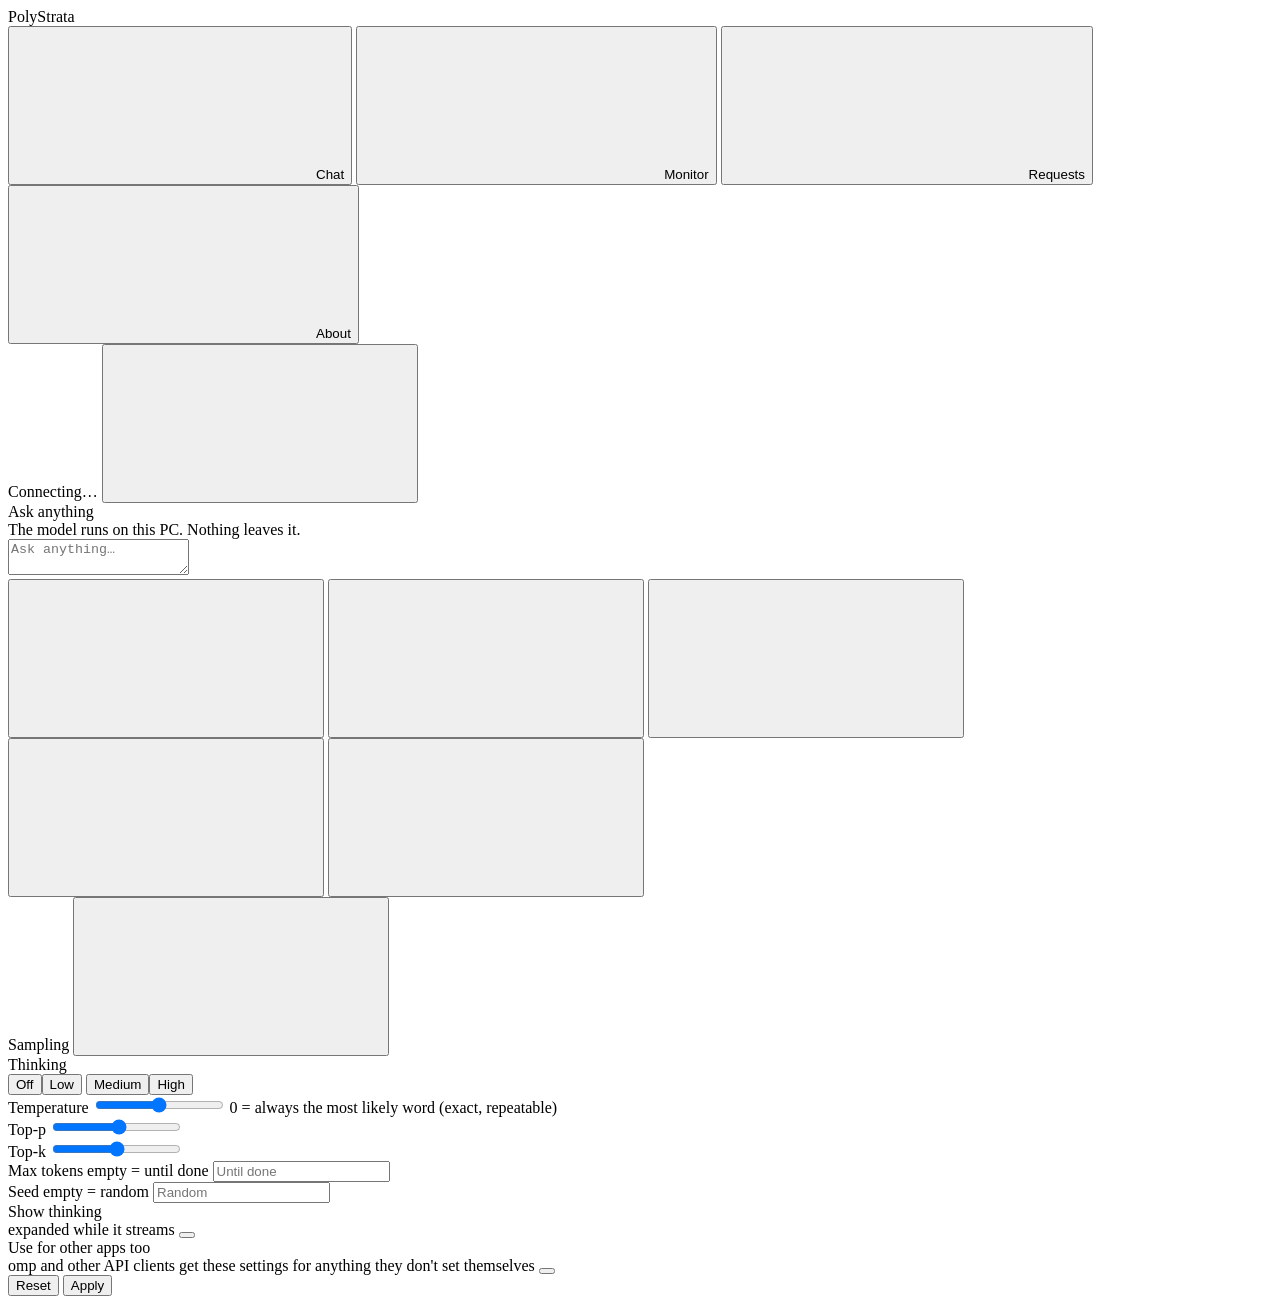
==== serve/web/index.html @ e46eed64 "images: FLUX.2 klein 4B in stable-diffusion.cpp's own Web UI (sd-server) The Images tab now shows st" ====
<!doctype html>
<html lang="en" data-theme="light">
<head>
<meta charset="utf-8">
<meta name="viewport" content="width=device-width, initial-scale=1">
<title>PolyStrata</title>
<link rel="icon" href="web/favicon.svg" type="image/svg+xml">
<link rel="stylesheet" href="web/tokens.css">
<link rel="stylesheet" href="web/components.css">
<link rel="stylesheet" href="web/app.css">
<script>
  // the theme before the first paint: the saved choice, else the system's
  try {
    const t = localStorage.getItem("strata.theme") ||
      (matchMedia("(prefers-color-scheme: dark)").matches ? "dark" : "light");
    document.documentElement.dataset.theme = t;
  } catch (e) {}
</script>
</head>
<body>
<header class="st-header">
  <span class="st-header__brand">PolyStrata</span>
  <nav class="st-tabs" role="tablist" aria-label="Views">
    <button class="st-tab" role="tab" id="tab-btn-chat" aria-controls="view-chat" aria-selected="true" data-tab="chat">
      <svg class="st-icon st-icon--sm"><use href="web/sprite.svg#i-chat"/></svg>Chat</button>
    <button class="st-tab" role="tab" id="tab-btn-images" aria-controls="view-images" aria-selected="false" data-tab="images" hidden>
      <svg class="st-icon st-icon--sm"><use href="web/sprite.svg#i-image"/></svg>Images</button>
    <button class="st-tab" role="tab" id="tab-btn-monitor" aria-controls="view-monitor" aria-selected="false" data-tab="monitor">
      <svg class="st-icon st-icon--sm"><use href="web/sprite.svg#i-activity"/></svg>Monitor</button>
    <button class="st-tab" role="tab" id="tab-btn-requests" aria-controls="view-requests" aria-selected="false" data-tab="requests">
      <svg class="st-icon st-icon--sm"><use href="web/sprite.svg#i-layers"/></svg>Requests</button>
    <button class="st-tab" role="tab" id="tab-btn-about" aria-controls="view-about" aria-selected="false" data-tab="about">
      <svg class="st-icon st-icon--sm"><use href="web/sprite.svg#i-info"/></svg>About</button>
  </nav>
  <span class="st-header__spacer"></span>
  <select class="model-select" id="model-select" title="The model that answers. One is in memory at a time."
          aria-label="Model" hidden></select>
  <span class="st-pill" id="pill" data-state="idle" role="status" aria-live="polite">
    <span class="st-pill__dot"></span><span id="pill-text">Connecting&hellip;</span></span>
  <button class="st-btn st-btn--icon" id="theme-btn" title="Light / dark" aria-label="Switch between light and dark">
    <svg class="st-icon"><use id="theme-icon" href="web/sprite.svg#i-moon"/></svg></button>
</header>

<main>
  <!-- ============================ Chat ============================ -->
  <section class="view view--chat" id="view-chat" role="tabpanel" aria-labelledby="tab-btn-chat">
    <div class="chat-scroll" id="chat-scroll">
      <div class="chat" id="chat">
        <div class="chat-empty" id="chat-empty">
          <div class="chat-empty__title">Ask anything</div>
          <div class="chat-empty__sub" id="chat-empty-sub">The model runs on this PC. Nothing leaves it.</div>
        </div>
      </div>
    </div>
    <div class="composer-wrap">
      <form class="st-composer" id="composer">
        <div class="attachments" id="attachments" hidden></div>
        <textarea id="input" rows="2" placeholder="Ask anything&hellip;" aria-label="Message"></textarea>
        <div class="st-composer__bar">
          <button type="button" class="st-btn st-btn--icon" id="attach-btn" title="Attach a text file (or drop it here)" aria-label="Attach a file">
            <svg class="st-icon"><use href="web/sprite.svg#i-attach"/></svg></button>
          <input type="file" id="file" multiple hidden>
          <button type="button" class="st-btn st-btn--icon" id="new-btn" title="New chat" aria-label="New chat">
            <svg class="st-icon"><use href="web/sprite.svg#i-new-chat"/></svg></button>
          <button type="button" class="st-btn st-btn--icon" id="export-btn" title="Save this chat as Markdown" aria-label="Save this chat">
            <svg class="st-icon"><use href="web/sprite.svg#i-download"/></svg></button>
          <button type="button" class="st-btn st-btn--icon" id="sampling-btn" title="Sampling and thinking" aria-label="Sampling and thinking">
            <svg class="st-icon"><use href="web/sprite.svg#i-settings"/></svg></button>
          <span class="spacer"></span>
          <span class="composer-hint" id="composer-hint"></span>
          <button type="button" class="st-btn st-btn--secondary" id="stop-btn" hidden>
            <svg class="st-icon st-icon--sm"><use href="web/sprite.svg#i-stop"/></svg>Stop</button>
          <button type="submit" class="st-btn st-btn--primary st-btn--send" id="send-btn" aria-label="Send">
            <svg class="st-icon"><use href="web/sprite.svg#i-send"/></svg></button>
        </div>
      </form>
    </div>
  </section>

  <!-- ============================ Images ============================ -->
  <!-- stable-diffusion.cpp's own Web UI (sdcpp-webui), served at sd/ and talking to sd-server through this server -->
  <section class="view view--images" id="view-images" role="tabpanel" aria-labelledby="tab-btn-images" hidden>
    <div class="sd-bar">
      <span class="composer-hint" id="sd-hint">stable-diffusion.cpp's Web UI. One image job at a time on the GPU: a chat request waits for it (and the other way round).</span>
      <a class="st-btn st-btn--secondary sd-open" id="sd-open" href="sd/" target="_blank" rel="noopener">Open in its own tab</a>
    </div>
    <iframe class="sd-frame" id="sd-frame" title="Image generation (stable-diffusion.cpp)"></iframe>
  </section>

  <!-- ============================ Monitor ============================ -->
  <section class="view view--monitor" id="view-monitor" role="tabpanel" aria-labelledby="tab-btn-monitor" hidden>
    <div class="monitor">
      <div class="st-card state-card">
        <div class="state-card__head">
          <span class="card-title">Model state</span>
          <span class="badges" id="state-badges">
            <span class="st-badge" data-s="idle">Idle</span>
            <span class="st-badge st-badge--reading" data-s="reading">Reading</span>
            <span class="st-badge st-badge--generating" data-s="generating">Generating</span>
            <span class="st-badge st-badge--queued" data-s="queued">Queued</span>
            <span class="st-badge st-badge--error" data-s="error">Error</span>
          </span>
        </div>
        <div class="state-card__row"><span id="state-label">Waiting for a request</span><span class="muted" id="state-detail"></span></div>
        <div class="st-progress" id="state-progress"><div class="st-progress__bar" id="state-bar" style="width:0%"></div></div>
      </div>

      <div class="metrics" id="metrics">
        <!-- filled by app.js: Speed, GPU load, VRAM, GPU temp, Power, PCIe, CPU, Disk read -->
      </div>

      <div class="monitor-row">
        <div class="st-card ctx-card">
          <span class="card-title">Context fill</span>
          <div class="ctx-gauge">
            <svg class="st-gauge" viewBox="0 0 120 120" aria-hidden="true">
              <circle class="st-gauge__track" cx="60" cy="60" r="50" fill="none" stroke-width="10" stroke-linecap="round"
                      stroke-dasharray="235.6 314.2" transform="rotate(135 60 60)"/>
              <circle class="st-gauge__fill" id="ctx-fill" cx="60" cy="60" r="50" fill="none" stroke-width="10"
                      stroke-linecap="round" stroke-dasharray="0 314.2" transform="rotate(135 60 60)"/>
            </svg>
            <div class="ctx-gauge__label"><span class="ctx-gauge__pct" id="ctx-pct">0%</span><span class="muted" id="ctx-sub">&ndash;</span></div>
          </div>
          <div class="bar-row"><span>Experts in VRAM</span><span class="muted" id="slots-text">&ndash;</span></div>
          <div class="st-progress"><div class="st-progress__bar" id="slots-bar" style="width:0%"></div></div>
          <div class="bar-row"><span>System RAM</span><span class="muted" id="ram-text">&ndash;</span></div>
          <div class="st-progress" id="ram-progress"><div class="st-progress__bar" id="ram-bar" style="width:0%"></div></div>
          <div class="bar-row"><span>GPU temperature</span><span class="muted" id="temp-text">&ndash;</span></div>
          <div class="st-progress" data-tone="warn"><div class="st-progress__bar" id="temp-bar" style="width:0%"></div></div>
        </div>
        <div class="st-card req-card">
          <div class="req-head"><span class="card-title">Recent requests</span>
            <button class="st-btn st-btn--secondary" id="req-all" hidden>Show all</button></div>
          <div class="table-wrap" id="req-wrap">
            <table class="st-table">
              <thead><tr><th>Time</th><th>Status</th><th class="num">Prompt</th><th class="num">Reused</th><th class="num">Output</th>
                <th class="num" title="New prompt tokens per second, excluding reused cache tokens (engine prompt time)">Prefill t/s</th><th class="num">Decode t/s</th><th class="num" title="While writing the answer: the share of the experts looked up that were already in VRAM. Experts the GPU read over PCIe (--pcie-frac) are not counted in it; their share of all routed experts is shown after it (+N% PCIe)">VRAM hit rate</th><th class="num">Duration</th></tr></thead>
              <tbody id="req-body"><tr><td colspan="9" class="muted">No requests yet</td></tr></tbody>
            </table>
          </div>
          <p class="muted req-totals" id="req-totals"></p>
        </div>
      </div>

      <div class="st-card cc-card" id="cc-card">
        <div class="req-head"><span class="card-title">Conversation cache</span><span class="muted small" id="cc-sum"></span></div>
        <div class="cc-bars" id="cc-bars" hidden>
          <div><div class="bar-row"><span>Parked conversations</span><span class="muted" id="cc-slots-text">&ndash;</span></div>
            <div class="st-progress"><div class="st-progress__bar" id="cc-slots-bar" style="width:0%"></div></div></div>
          <div><div class="bar-row"><span>Their memory (RAM)</span><span class="muted" id="cc-mem-text">&ndash;</span></div>
            <div class="st-progress"><div class="st-progress__bar" id="cc-mem-bar" style="width:0%"></div></div></div>
        </div>
        <dl class="facts" id="cc-facts"></dl>
        <p class="muted small cc-note" id="cc-note"></p>
      </div>

      <div class="st-card mcp-card" id="mcp-card" hidden>
        <div class="req-head"><span class="card-title">MCP servers</span><span class="muted small" id="mcp-sum"></span></div>
        <div class="mcp-list" id="mcp-list"></div>
        <p class="muted small mcp-note">Their tools run on this PC with your rights, when the model decides to call them
          (in this page's chat only; switch it off in Sampling).</p>
      </div>
    </div>
  </section>

  <!-- ============================ Requests ============================ -->
  <section class="view view--requests" id="view-requests" role="tabpanel" aria-labelledby="tab-btn-requests" hidden>
    <iframe class="requests-frame" id="requests-frame" title="API monitor" hidden></iframe>
    <div class="about" id="requests-off" hidden>
      <div class="st-card">
        <span class="card-title">The API monitor is off</span>
        <p class="muted">It keeps the last 100 requests' prompts and answers in memory, so it is off by default. To turn it
          on, add <code>"api_monitor": true</code> to the model's config file (<code>strata-&lt;model&gt;.json</code>) or
          start the server with <code>--api-monitor</code>, then restart it.</p>
      </div>
    </div>
  </section>

  <!-- ============================ About ============================ -->
  <section class="view view--about" id="view-about" role="tabpanel" aria-labelledby="tab-btn-about" hidden>
    <div class="about">
      <div class="st-card">
        <span class="card-title">Model and engine</span>
        <dl class="facts" id="facts-engine"></dl>
      </div>
      <div class="st-card">
        <span class="card-title">This PC</span>
        <dl class="facts" id="facts-hw"></dl>
      </div>
      <div class="st-card">
        <span class="card-title">Connect your tools</span>
        <p class="muted">Any OpenAI- or Anthropic-compatible client works with these addresses.</p>
        <dl class="facts" id="facts-api"></dl>
      </div>
      <div class="st-card">
        <span class="card-title">Settings</span>
        <div class="st-field">
          <label class="st-label" for="api-key">API key <output>only if the server was started with one</output></label>
          <input class="st-input" id="api-key" type="password" autocomplete="off" placeholder="Not needed">
        </div>
        <div class="toggle-row"><span>Dark theme</span>
          <button class="st-toggle" id="dark-toggle" role="switch" aria-checked="false" aria-label="Dark theme"></button></div>
        <p class="muted small">Chats, settings and the key are kept in this browser only.
          <a href="https://github.com/VecSzn/PolyStrata" target="_blank" rel="noopener noreferrer">PolyStrata on GitHub</a></p>
      </div>
      <div class="st-card cfg-card" id="cfg-card" hidden>
        <div class="req-head"><span class="card-title">Model settings</span><span class="muted small" id="cfg-file"></span></div>
        <p class="muted small">Kept in the model's run config for every client. An empty field is the default. They
          take effect the next time the model starts (close PolyStrata's window and start it again).</p>
        <form class="cfg-form" id="cfg-form"></form>
        <div class="cfg-actions"><button class="st-btn st-btn--primary" id="cfg-save" type="button">Save</button>
          <span class="muted small" id="cfg-msg" role="status"></span></div>
      </div>
    </div>
  </section>
</main>

<!-- ============================ Sampling drawer ============================ -->
<aside class="st-drawer" id="drawer" data-open="false" aria-label="Sampling and thinking" aria-hidden="true">
  <div class="st-drawer__head"><span class="card-title">Sampling</span>
    <button class="st-btn st-btn--icon" id="drawer-close" aria-label="Close">
      <svg class="st-icon"><use href="web/sprite.svg#i-chevron"/></svg></button></div>
  <div class="st-drawer__body">
    <div class="st-field">
      <label class="st-label" for="s-thinking">Thinking <output id="o-thinking"></output></label>
      <div class="seg" id="s-thinking" role="radiogroup" aria-label="Thinking">
        <button type="button" role="radio" data-v="none">Off</button><button type="button" role="radio" data-v="low">Low</button>
        <button type="button" role="radio" data-v="medium">Medium</button><button type="button" role="radio" data-v="high">High</button>
      </div>
    </div>
    <div class="st-field">
      <label class="st-label" for="s-temp">Temperature <output id="o-temp"></output></label>
      <input class="st-slider" type="range" id="s-temp" min="0" max="1.5" step="0.05">
      <span class="muted small">0 = always the most likely word (exact, repeatable)</span>
    </div>
    <div class="st-field">
      <label class="st-label" for="s-topp">Top-p <output id="o-topp"></output></label>
      <input class="st-slider" type="range" id="s-topp" min="0.05" max="1" step="0.05">
    </div>
    <div class="st-field">
      <label class="st-label" for="s-topk">Top-k <output id="o-topk"></output></label>
      <input class="st-slider" type="range" id="s-topk" min="1" max="64" step="1">
    </div>
    <div class="st-field">
      <label class="st-label" for="s-max">Max tokens <output>empty = until done</output></label>
      <input class="st-input" id="s-max" type="number" min="1" step="1" placeholder="Until done">
    </div>
    <div class="st-field">
      <label class="st-label" for="s-seed">Seed <output>empty = random</output></label>
      <input class="st-input" id="s-seed" type="number" min="1" step="1" placeholder="Random">
    </div>
    <div class="toggle-row"><span>Show thinking<br><span class="muted small">expanded while it streams</span></span>
      <button class="st-toggle" id="s-show" role="switch" aria-checked="true" aria-label="Show thinking"></button></div>
    <div class="toggle-row" id="mcp-row" hidden><span>Use tools from MCP servers<br><span class="muted small"
      id="mcp-row-sub">the model may call them while it answers</span></span>
      <button class="st-toggle" id="s-mcp" role="switch" aria-checked="true" aria-label="Use tools from MCP servers"></button></div>
    <div class="toggle-row" id="esp-row" hidden><span>Experimental speed projection<br><span class="muted small">the
      engine's control vector; off = the stock model. Switching reads the chat again once</span></span>
      <button class="st-toggle" id="s-esp" role="switch" aria-checked="true" aria-label="Experimental speed projection"></button></div>
    <div class="toggle-row"><span>Use for other apps too<br><span class="muted small">omp and other API clients get
      these settings for anything they don't set themselves</span></span>
      <button class="st-toggle" id="s-share" role="switch" aria-checked="false" aria-label="Use for other apps too"></button></div>
    <div class="drawer-actions">
      <button class="st-btn st-btn--secondary" id="s-reset" type="button">Reset</button>
      <button class="st-btn st-btn--primary" id="s-apply" type="button">Apply</button>
    </div>
  </div>
</aside>
<div class="scrim" id="scrim" hidden></div>
<div class="st-toasts" id="toasts" aria-live="polite"></div>
<script src="web/app.js"></script>
</body>
</html>
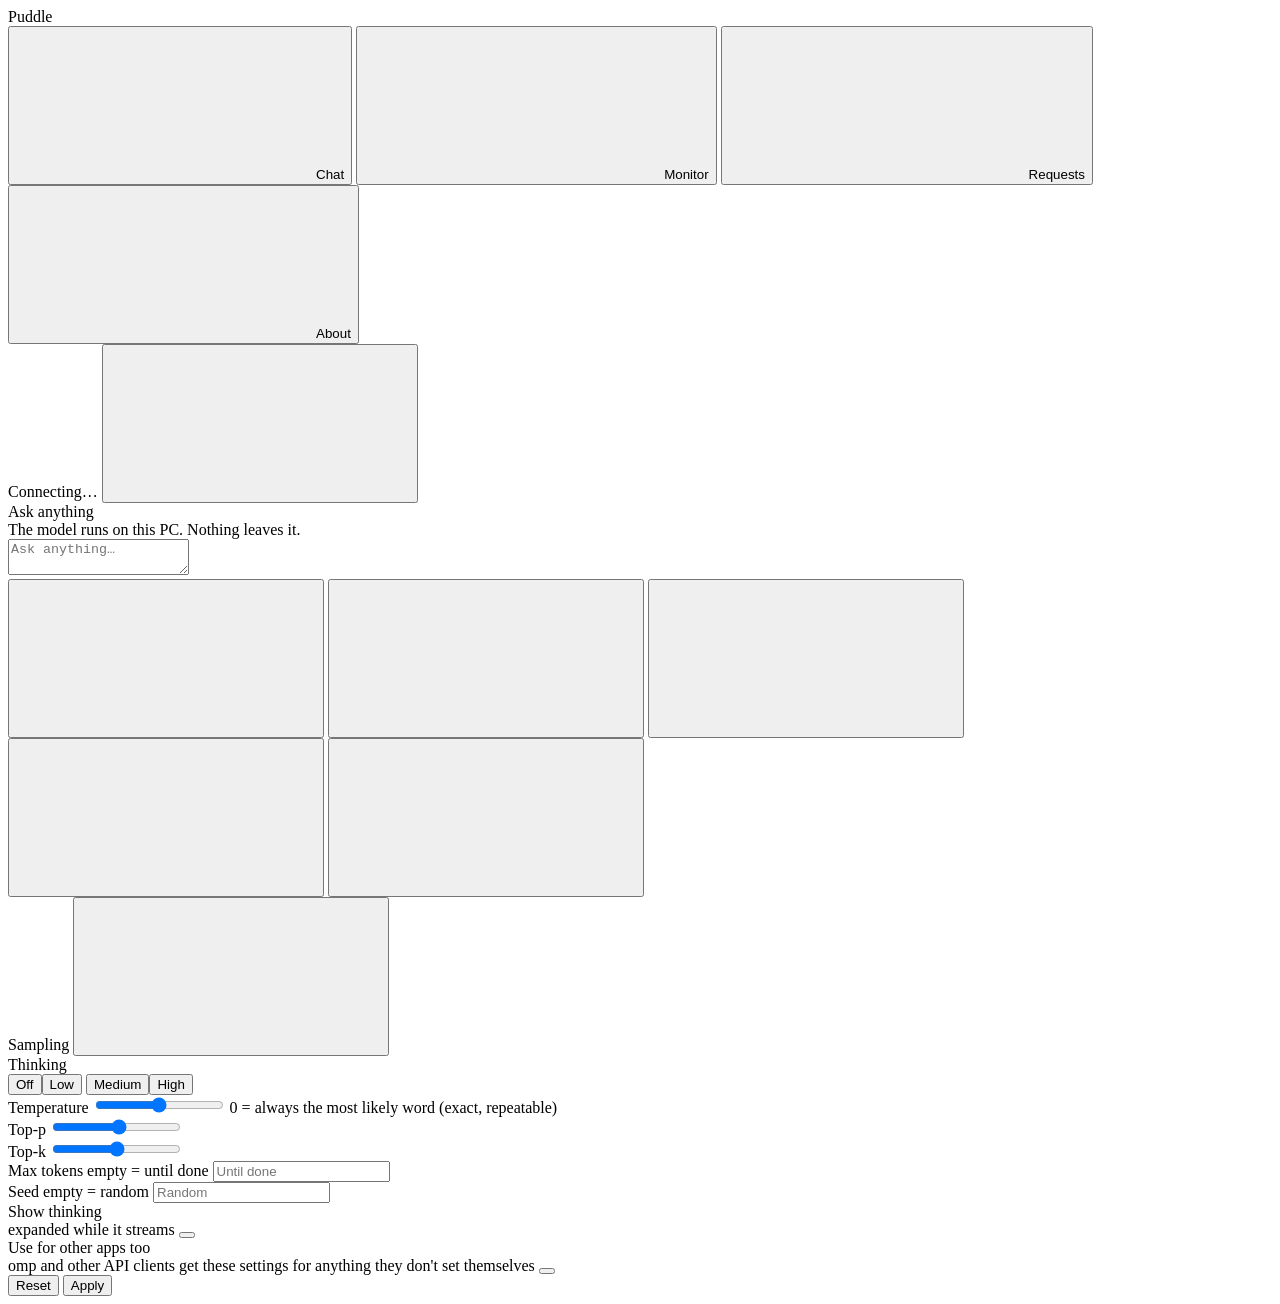
==== commit 539a4242: "1f-3: Puddle in setup's and the server's messages; doc pointers; Qwen3.8 data removed - PolyStrata -" ====
--- a/serve/web/index.html
+++ b/serve/web/index.html
@@ -3,7 +3,7 @@
 <head>
 <meta charset="utf-8">
 <meta name="viewport" content="width=device-width, initial-scale=1">
-<title>PolyStrata</title>
+<title>Puddle</title>
 <link rel="icon" href="web/favicon.svg" type="image/svg+xml">
 <link rel="stylesheet" href="web/tokens.css">
 <link rel="stylesheet" href="web/components.css">
@@ -19,7 +19,7 @@
 </head>
 <body>
 <header class="st-header">
-  <span class="st-header__brand">PolyStrata</span>
+  <span class="st-header__brand">Puddle</span>
   <nav class="st-tabs" role="tablist" aria-label="Views">
     <button class="st-tab" role="tab" id="tab-btn-chat" aria-controls="view-chat" aria-selected="true" data-tab="chat">
       <svg class="st-icon st-icon--sm"><use href="web/sprite.svg#i-chat"/></svg>Chat</button>
@@ -201,12 +201,12 @@
         <div class="toggle-row"><span>Dark theme</span>
           <button class="st-toggle" id="dark-toggle" role="switch" aria-checked="false" aria-label="Dark theme"></button></div>
         <p class="muted small">Chats, settings and the key are kept in this browser only.
-          <a href="https://github.com/VecSzn/PolyStrata" target="_blank" rel="noopener noreferrer">PolyStrata on GitHub</a></p>
+          <a href="https://github.com/ErikOHiggins/Puddle" target="_blank" rel="noopener noreferrer">Puddle on GitHub</a></p>
       </div>
       <div class="st-card cfg-card" id="cfg-card" hidden>
         <div class="req-head"><span class="card-title">Model settings</span><span class="muted small" id="cfg-file"></span></div>
         <p class="muted small">Kept in the model's run config for every client. An empty field is the default. They
-          take effect the next time the model starts (close PolyStrata's window and start it again).</p>
+          take effect the next time the model starts (close Puddle's window and start it again).</p>
         <form class="cfg-form" id="cfg-form"></form>
         <div class="cfg-actions"><button class="st-btn st-btn--primary" id="cfg-save" type="button">Save</button>
           <span class="muted small" id="cfg-msg" role="status"></span></div>
@@ -254,9 +254,6 @@
     <div class="toggle-row" id="mcp-row" hidden><span>Use tools from MCP servers<br><span class="muted small"
       id="mcp-row-sub">the model may call them while it answers</span></span>
       <button class="st-toggle" id="s-mcp" role="switch" aria-checked="true" aria-label="Use tools from MCP servers"></button></div>
-    <div class="toggle-row" id="esp-row" hidden><span>Experimental speed projection<br><span class="muted small">the
-      engine's control vector; off = the stock model. Switching reads the chat again once</span></span>
-      <button class="st-toggle" id="s-esp" role="switch" aria-checked="true" aria-label="Experimental speed projection"></button></div>
     <div class="toggle-row"><span>Use for other apps too<br><span class="muted small">omp and other API clients get
       these settings for anything they don't set themselves</span></span>
       <button class="st-toggle" id="s-share" role="switch" aria-checked="false" aria-label="Use for other apps too"></button></div>
